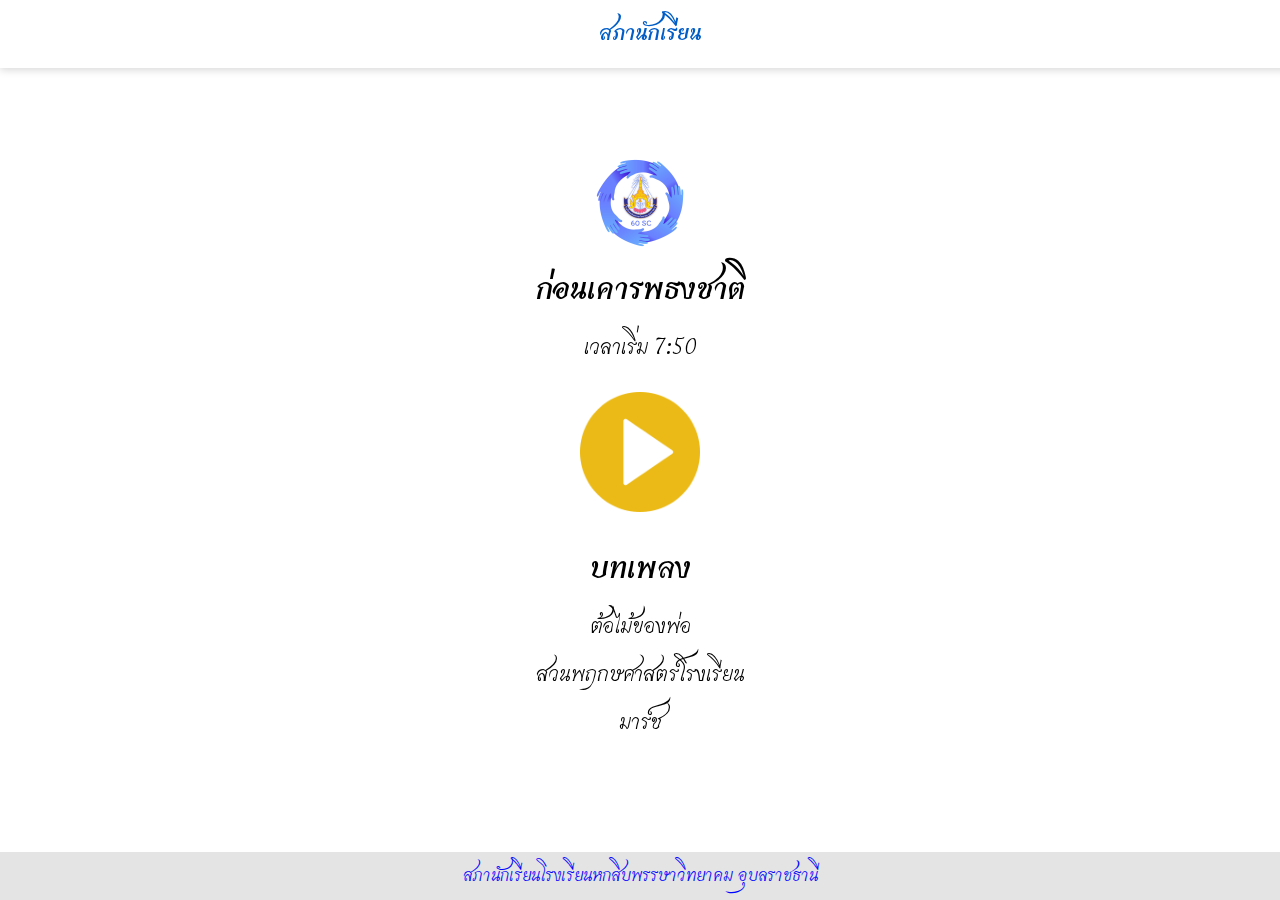
==== index.html @ d6760e69 "Add files via upload" ====
<!DOCTYPE html>
<html lang="th">
  <head>
    <meta charset="UTF-8" />
    <meta name="viewport" content="width=device-width, initial-scale=1.0" />
    <link rel="stylesheet" href="style.css" />
    <link rel="preconnect" href="https://fonts.gstatic.com" />
    <link rel="preconnect" href="https://fonts.gstatic.com" />
    <link
      href="https://fonts.googleapis.com/css2?family=Montserrat&display=swap"
      rel="stylesheet"
    />
    <title>สภานักเรียน</title>
  </head>
  <body>
    <header>สภานักเรียน</header>
    <footer>สภานักเรียนโรงเรียนหกสิบพรรษาวิทยาคม อุบลราชธานี</footer>

    <audio id="myAudio">
      <source src="mp3/001.mp3" type="audio/mpeg" />
    </audio>
    <div class="container">
      <div class="imgLogo">
        <img src="img/60SC.png" width="100px" />
      </div>
      <div class="info">
        <p id="a">ก่อนเคารพธงชาติ</p>
        <p id="b">เวลาเริ่ม 7:50</p>
      </div>
      <div class="playAudio">
        <img id="AudioPlay" src="img/play-button.png" width="120px"/>
      </div>
      <div class="info2">
        <p id="a">บทเพลง</p>
        <p id="b">ต้อไม้ของพ่อ<Br>สวนพฤกษศาสตร์โรงเรียน<Br>มาร์ช</p>
      </div>
    </div>
  </body>

  <script src="app.js"></script>
</html>
---- style.css ----
@font-face {
  font-family: Charmonman-Regular;
  src: url(font/Charmonman/Charmonman-Regular.ttf);
}

@font-face {
  font-family: Charmonman-Bold;
  src: url(font/Charmonman/Charmonman-Bold.ttf);
}

body {
  width: 100%;
  margin: 0;
  padding: 0;
}
.container {
  position: fixed;
  top: 50%;
  left: 50%;
  width: 100%;
  transform: translate(-50%, -50%);
}

.imgLogo {
  text-align: center;
}

.playAudio {
  animation-duration: 4s;
  text-align: center;
}

.info {
  text-align: center;
  width: 100%;
  margin-bottom: 20px;
}
.info > #a {
  font-size: 35px;
  margin: 0;
  padding: 0;
  font-family: Charmonman-Bold;
}

.info > #b {
  font-size: 25px;
  margin: 0;
  padding: 0;
  font-family: Charmonman-Regular;
}

.info2 {
  text-align: center;
  width: 100%;
  margin-top: 20px;
}
.info2 > #a {
  font-size: 35px;
  margin: 0;
  padding: 0;
  font-family: Charmonman-Bold;
}

.info2 > #b {
  font-size: 25px;
  margin: 0;
  padding: 0;
  font-family: Charmonman-Regular;
}

header {
  width: 100%;
  position: fixed;
  left: 0;
  top: 0;
  font-family: Charmonman-Bold;
  font-size: 25px;
  text-align: center;
  color: rgb(0, 93, 199);
  background-color: rgb(255, 255, 255);
  padding: 10px;
  box-shadow: 0px 2px 8px #d8d8d8;
}

footer {
  width: 100%;
  padding-top: 5px;
  padding-bottom: 5px;
  position: fixed;
  left: 0;
  bottom: 0;
  font-family: Charmonman-Regular;
  font-size: 20px;
  text-align: center;
  color: #0004ff;
  background-color: rgb(228, 228, 228);
}
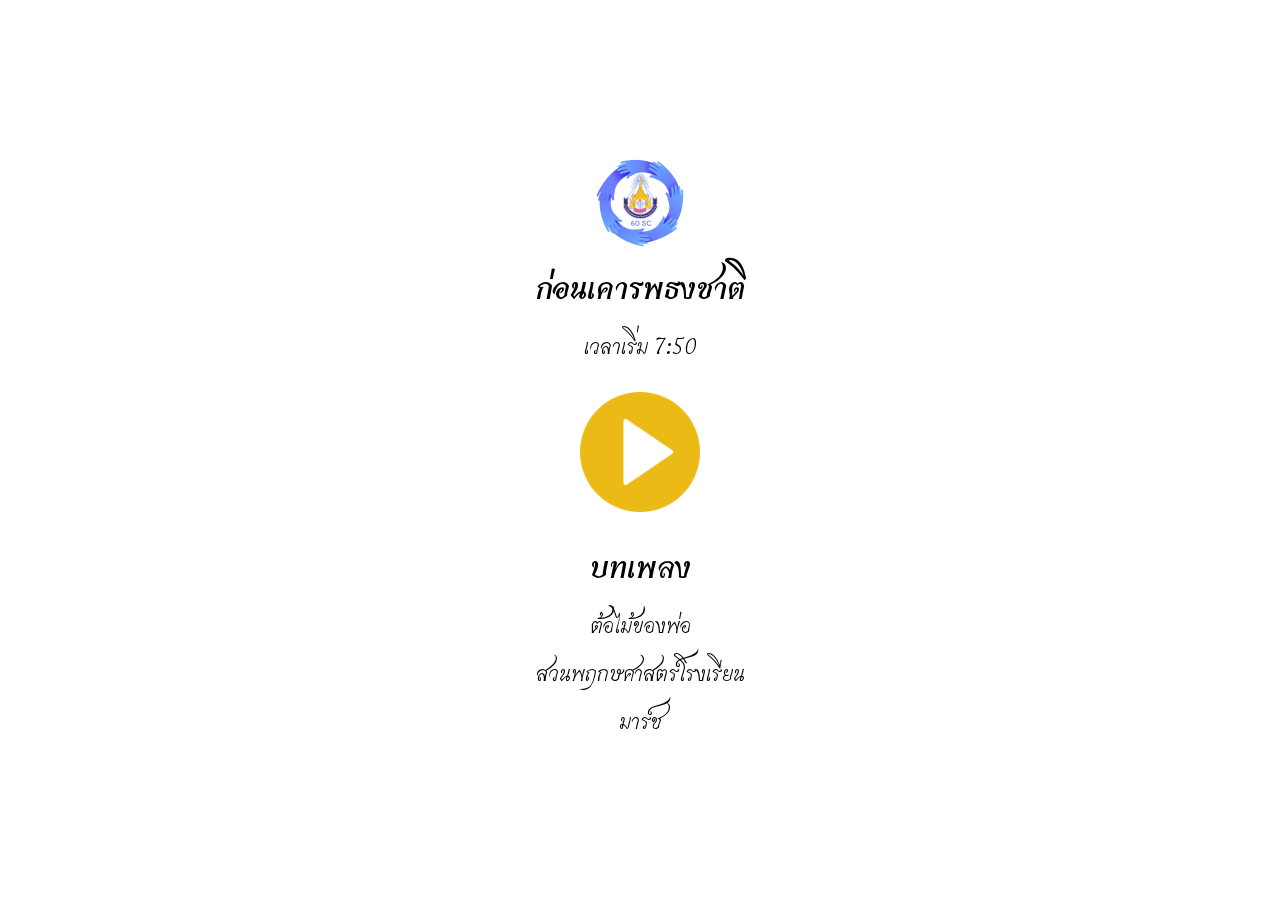
==== commit ea3be9d6: "Update index.html" ====
--- a/index.html
+++ b/index.html
@@ -13,9 +13,10 @@
     <title>สภานักเรียน</title>
   </head>
   <body>
+    <!--
     <header>สภานักเรียน</header>
     <footer>สภานักเรียนโรงเรียนหกสิบพรรษาวิทยาคม อุบลราชธานี</footer>
-
+-->
     <audio id="myAudio">
       <source src="mp3/001.mp3" type="audio/mpeg" />
     </audio>
@@ -28,11 +29,11 @@
         <p id="b">เวลาเริ่ม 7:50</p>
       </div>
       <div class="playAudio">
-        <img id="AudioPlay" src="img/play-button.png" width="120px"/>
+        <img id="AudioPlay" src="img/play-button.png" width="120px" />
       </div>
       <div class="info2">
         <p id="a">บทเพลง</p>
-        <p id="b">ต้อไม้ของพ่อ<Br>สวนพฤกษศาสตร์โรงเรียน<Br>มาร์ช</p>
+        <p id="b">ต้อไม้ของพ่อ<br />สวนพฤกษศาสตร์โรงเรียน<br />มาร์ช</p>
       </div>
     </div>
   </body>
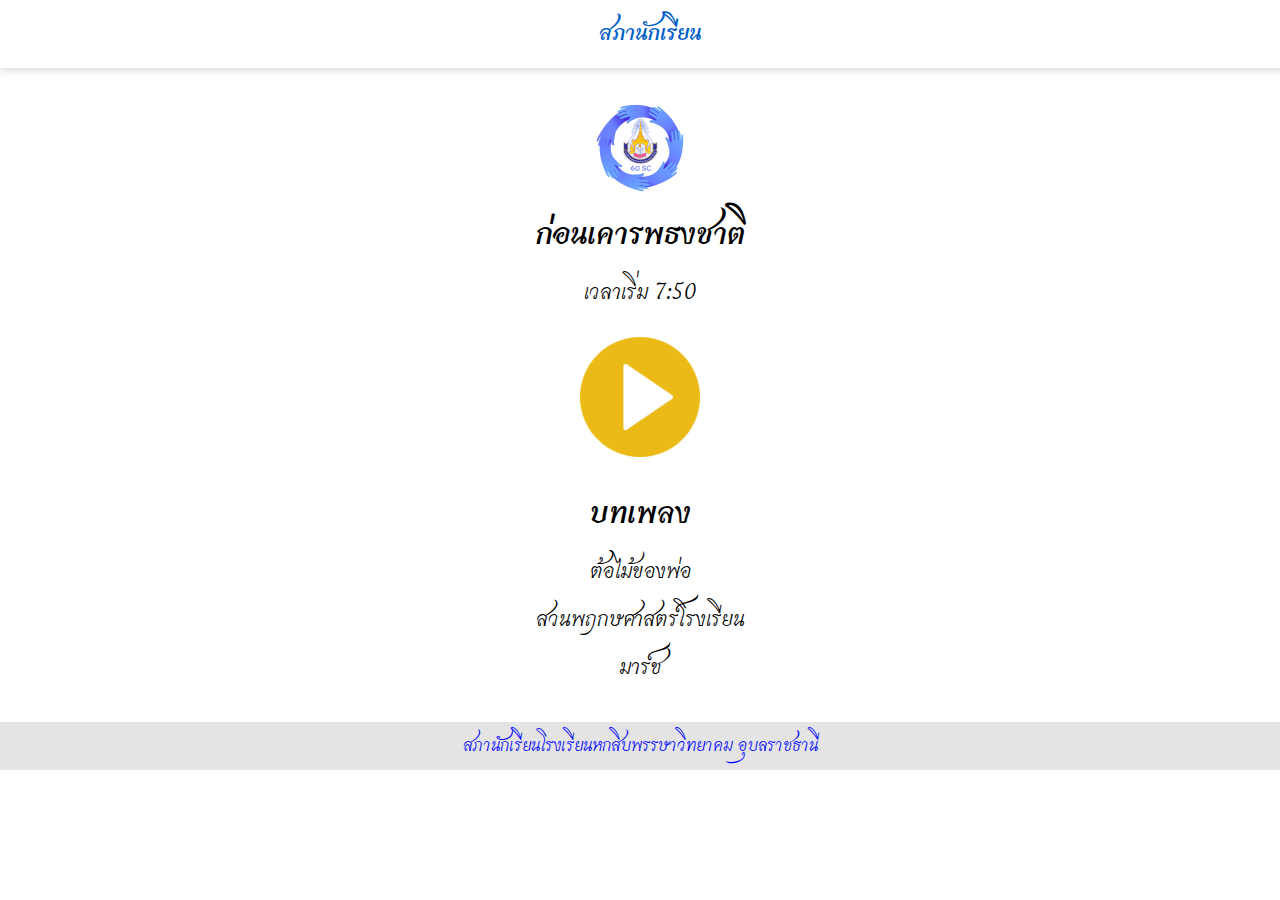
==== commit 4471f9ab: "Add files via upload" ====
--- a/index.html
+++ b/index.html
@@ -13,10 +13,9 @@
     <title>สภานักเรียน</title>
   </head>
   <body>
-    <!--
+  
     <header>สภานักเรียน</header>
-    <footer>สภานักเรียนโรงเรียนหกสิบพรรษาวิทยาคม อุบลราชธานี</footer>
--->
+   
     <audio id="myAudio">
       <source src="mp3/001.mp3" type="audio/mpeg" />
     </audio>
@@ -36,6 +35,7 @@
         <p id="b">ต้อไม้ของพ่อ<br />สวนพฤกษศาสตร์โรงเรียน<br />มาร์ช</p>
       </div>
     </div>
+     <footer>สภานักเรียนโรงเรียนหกสิบพรรษาวิทยาคม อุบลราชธานี</footer>   
   </body>
 
   <script src="app.js"></script>
--- a/style.css
+++ b/style.css
@@ -14,11 +14,7 @@
   padding: 0;
 }
 .container {
-  position: fixed;
-  top: 50%;
-  left: 50%;
-  width: 100%;
-  transform: translate(-50%, -50%);
+  margin-top: 30px;
 }
 
 .imgLogo {
@@ -70,7 +66,6 @@
 
 header {
   width: 100%;
-  position: fixed;
   left: 0;
   top: 0;
   font-family: Charmonman-Bold;
@@ -83,10 +78,10 @@
 }
 
 footer {
+  margin-top: 30px;
   width: 100%;
   padding-top: 5px;
   padding-bottom: 5px;
-  position: fixed;
   left: 0;
   bottom: 0;
   font-family: Charmonman-Regular;
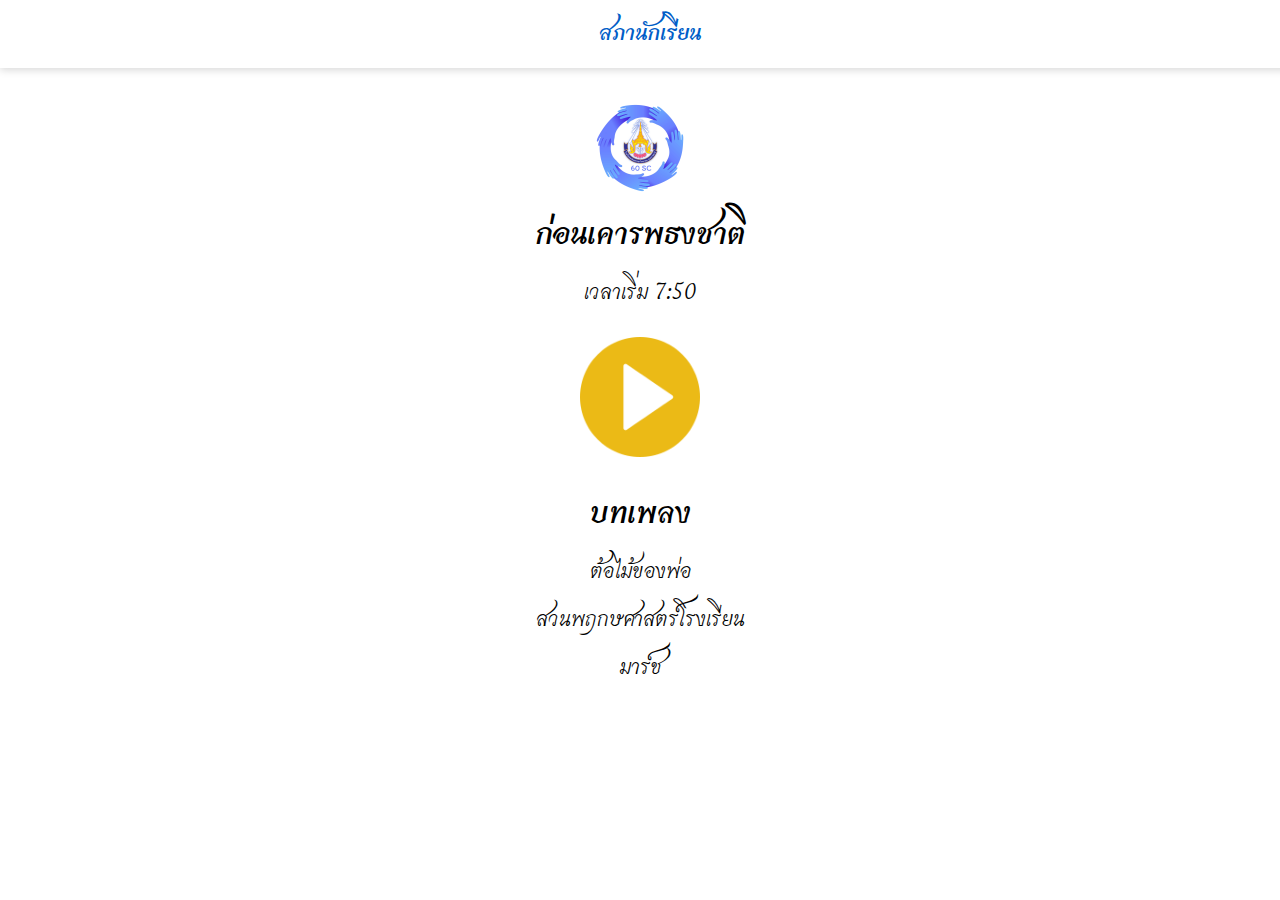
==== commit af77a8f5: "Update index.html" ====
--- a/index.html
+++ b/index.html
@@ -35,7 +35,6 @@
         <p id="b">ต้อไม้ของพ่อ<br />สวนพฤกษศาสตร์โรงเรียน<br />มาร์ช</p>
       </div>
     </div>
-     <footer>สภานักเรียนโรงเรียนหกสิบพรรษาวิทยาคม อุบลราชธานี</footer>   
   </body>
 
   <script src="app.js"></script>
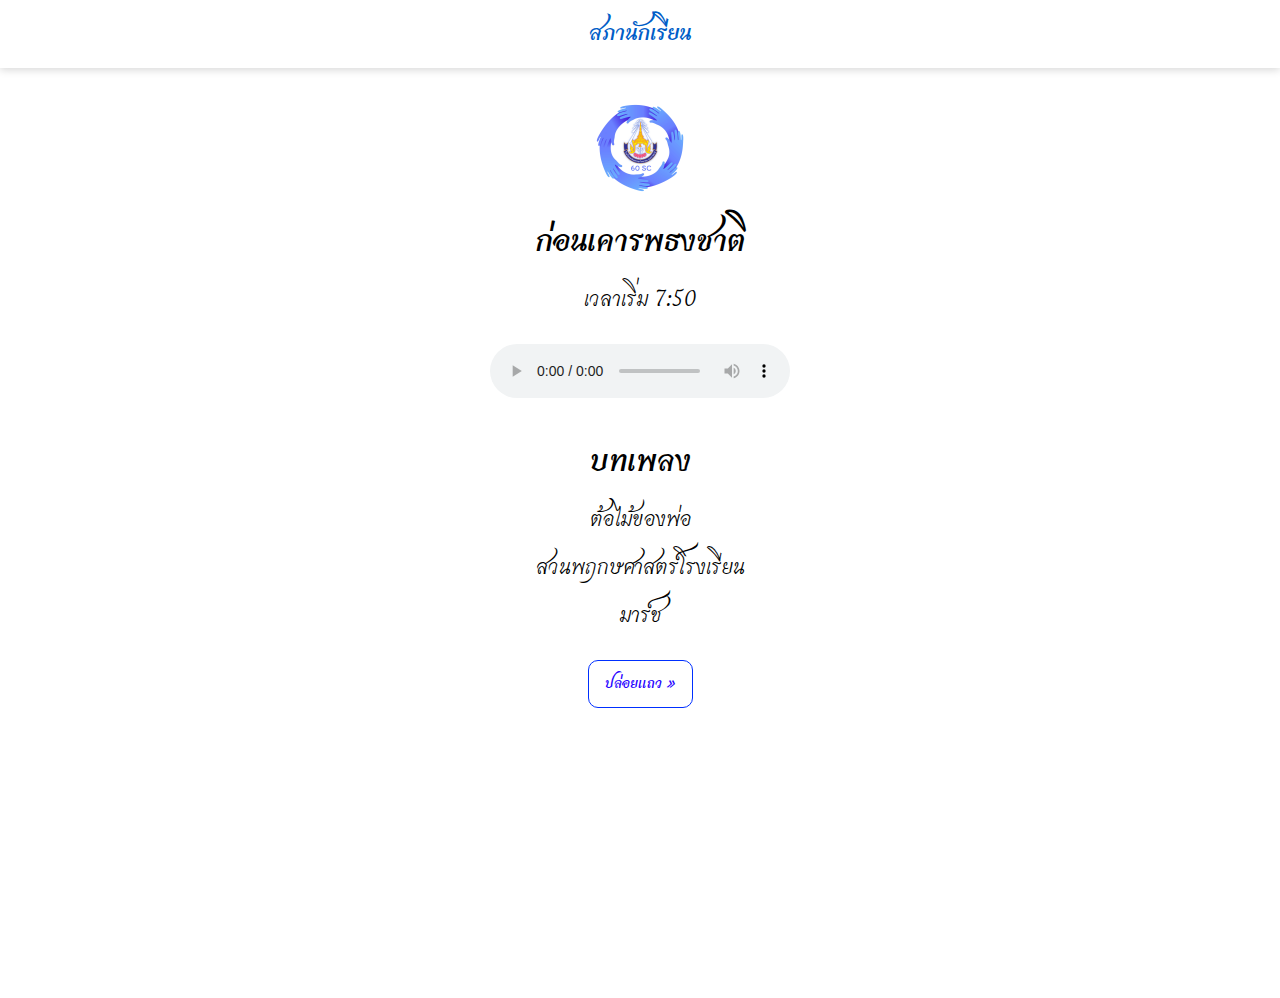
==== commit f3fda1cd: "s" ====
--- a/index.html
+++ b/index.html
@@ -10,16 +10,13 @@
       href="https://fonts.googleapis.com/css2?family=Montserrat&display=swap"
       rel="stylesheet"
     />
+    <link rel="icon" href="img/60SC.png" />
     <title>สภานักเรียน</title>
   </head>
   <body>
-  
     <header>สภานักเรียน</header>
-   
-    <audio id="myAudio">
-      <source src="mp3/001.mp3" type="audio/mpeg" />
-    </audio>
-    <div class="container">
+
+    <div class="pain01">
       <div class="imgLogo">
         <img src="img/60SC.png" width="100px" />
       </div>
@@ -28,12 +25,17 @@
         <p id="b">เวลาเริ่ม 7:50</p>
       </div>
       <div class="playAudio">
-        <img id="AudioPlay" src="img/play-button.png" width="120px" />
+        <audio id="myAudio" controls>
+          <source src="mp3/001.mp3" type="audio/mpeg">
+        </audio>
       </div>
       <div class="info2">
         <p id="a">บทเพลง</p>
         <p id="b">ต้อไม้ของพ่อ<br />สวนพฤกษศาสตร์โรงเรียน<br />มาร์ช</p>
       </div>
+
+      <a href="page.html" class="next">ปล่อยแถว &raquo;</a>
+
     </div>
   </body>
 
--- a/style.css
+++ b/style.css
@@ -8,13 +8,22 @@
   src: url(font/Charmonman/Charmonman-Bold.ttf);
 }
 
-body {
+body,html  {
+  margin: 0;
+  font-family: Charmonman-Bold;
   width: 100%;
-  margin: 0;
-  padding: 0;
+  height: 100%;
+  /* Center and scale the image nicely */
+  background-position: center;
+  background-repeat: no-repeat;
+  background-size: cover;
+
 }
-.container {
+
+.pain01{
   margin-top: 30px;
+  height: 100%;
+  text-align: center;
 }
 
 .imgLogo {
@@ -66,27 +75,41 @@
 
 header {
   width: 100%;
-  left: 0;
-  top: 0;
   font-family: Charmonman-Bold;
   font-size: 25px;
   text-align: center;
   color: rgb(0, 93, 199);
   background-color: rgb(255, 255, 255);
-  padding: 10px;
+  padding-top: 10px;
+  padding-bottom: 10px;
   box-shadow: 0px 2px 8px #d8d8d8;
 }
 
-footer {
-  margin-top: 30px;
+a {
+  text-decoration: none;
+  display: inline-block;
+  padding: 8px 16px;
+}
+
+.next {
+  border: 1px solid #002fff;
+  color: rgb(38, 0, 255);
+  margin-top: 20px;
+  margin-bottom: 30px;
+  border-radius: 10px;
+}
+
+.chassrset{
+  text-align: center;
+}
+
+.back{
+  text-align: center;
   width: 100%;
-  padding-top: 5px;
-  padding-bottom: 5px;
-  left: 0;
-  bottom: 0;
-  font-family: Charmonman-Regular;
-  font-size: 20px;
-  text-align: center;
-  color: #0004ff;
-  background-color: rgb(228, 228, 228);
 }
+
+.ba{
+  text-align: center; 
+  font-size: 25px;
+  color: #fff;
+}